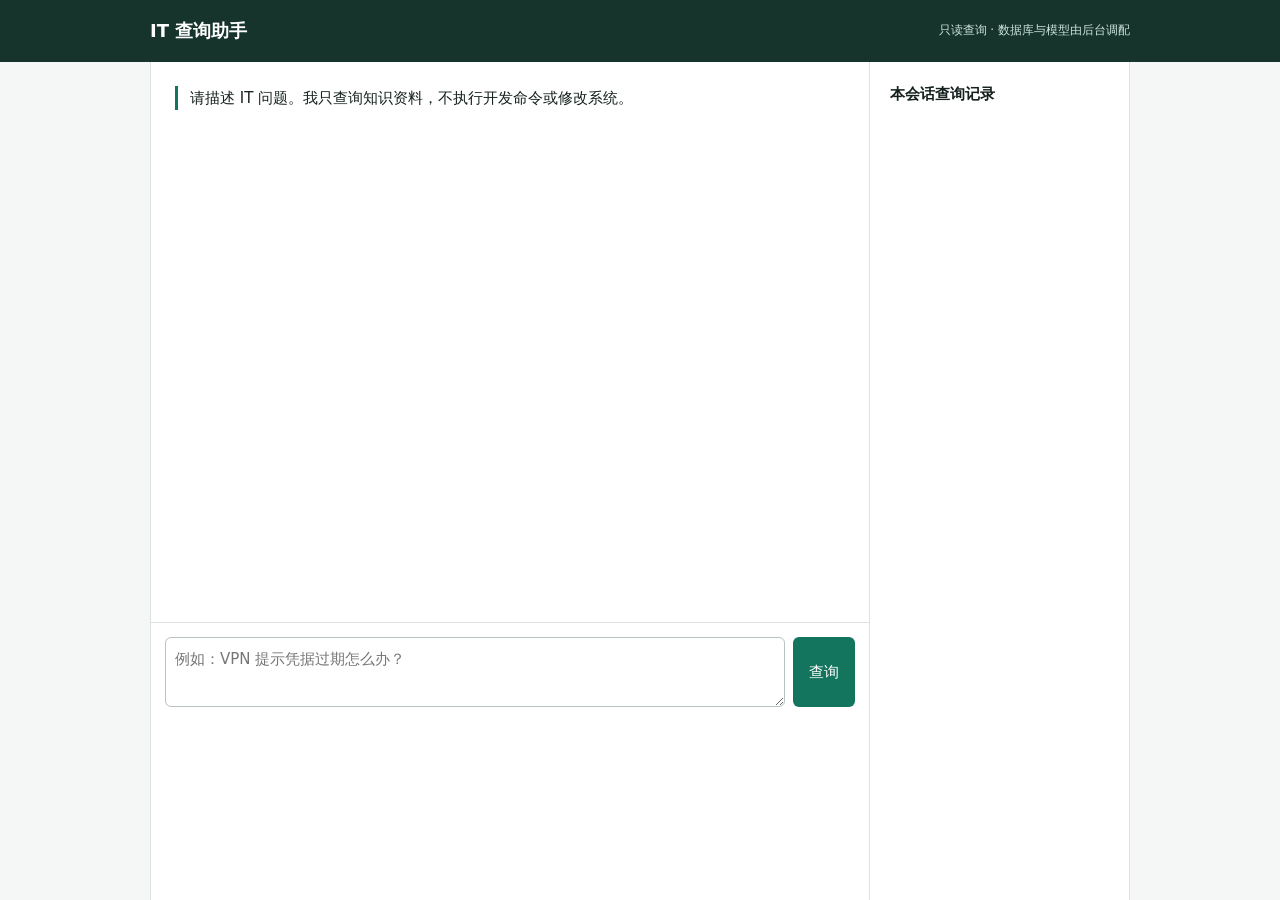
==== web/index.html @ 3ddb4ee2 "Initial IT query assistant project" ====
<!doctype html><html lang="zh-CN"><head><meta charset="utf-8"><meta name="viewport" content="width=device-width,initial-scale=1"><title>IT 查询助手</title>
<style>:root{--ink:#15211e;--muted:#65716c;--line:#dce3df;--accent:#14755f;--wash:#f4f7f5}*{box-sizing:border-box}body{margin:0;background:var(--wash);color:var(--ink);font:15px/1.6 system-ui,"Microsoft YaHei",sans-serif}header{height:62px;background:#17342c;color:#fff;display:flex;align-items:center;justify-content:space-between;padding:0 max(20px,calc((100vw - 980px)/2))}header b{font-size:18px}.tag{font-size:12px;color:#cce4dc}main{max-width:980px;margin:auto;background:#fff;min-height:calc(100vh - 62px);display:grid;grid-template-columns:minmax(0,1fr) 260px;border-inline:1px solid var(--line)}#chat{padding:24px;display:flex;flex-direction:column;gap:14px;min-height:560px}.msg{max-width:88%;white-space:pre-wrap}.user{align-self:flex-end;background:#e4f2ed;padding:10px 12px;border-radius:7px}.bot{border-left:3px solid var(--accent);padding-left:12px}.sources,.route{font-size:12px;color:var(--muted);margin-top:7px}.composer{display:flex;gap:8px;border-top:1px solid var(--line);padding:14px}textarea{flex:1;min-height:70px;resize:vertical;border:1px solid #b8c4be;border-radius:6px;padding:9px;font:inherit}button{border:0;border-radius:6px;background:var(--accent);color:#fff;padding:9px 16px;font:inherit;cursor:pointer}aside{border-left:1px solid var(--line);padding:20px}aside h2{font-size:15px;margin:0 0 12px}#history{padding-left:18px;color:var(--muted)}#history li{margin:8px 0}@media(max-width:720px){main{display:block;border:0}aside{border-left:0;border-top:1px solid var(--line)}}</style></head>
<body><header><b>IT 查询助手</b><span class="tag">只读查询 · 数据库与模型由后台调配</span></header><main><section><div id="chat"><div class="msg bot">请描述 IT 问题。我只查询知识资料，不执行开发命令或修改系统。</div></div><div class="composer"><textarea id="q" placeholder="例如：VPN 提示凭据过期怎么办？"></textarea><button id="send">查询</button></div></section><aside><h2>本会话查询记录</h2><ol id="history"></ol></aside></main>
<script>(()=>{const sid=sessionStorage.getItem('it_query_session')||crypto.randomUUID();sessionStorage.setItem('it_query_session',sid);const $=id=>document.getElementById(id);function msg(text,kind,meta){const d=document.createElement('div');d.className='msg '+kind;d.textContent=text;if(meta?.citations?.length){const s=document.createElement('div');s.className='sources';s.textContent='资料出处：'+meta.citations.map(x=>`${x.source} / ${x.section}（第 ${x.line} 行）`).join('；');d.appendChild(s)}if(meta?.model){const r=document.createElement('div');r.className='route';r.textContent=`后台路由：${meta.model.route} · ${meta.model.provider} · ${meta.model.model}`;d.appendChild(r)}$('chat').appendChild(d);d.scrollIntoView({block:'end'})}async function load(){const r=await fetch('/api/history?session_id='+encodeURIComponent(sid));const j=await r.json();$('history').innerHTML='';for(const x of j.items||[]){const li=document.createElement('li');li.textContent=x.question;$('history').appendChild(li)}}$('send').onclick=async()=>{const q=$('q').value.trim();if(!q)return;msg(q,'user');$('q').value='';$('send').disabled=true;try{const r=await fetch('/api/query',{method:'POST',headers:{'Content-Type':'application/json'},body:JSON.stringify({session_id:sid,question:q})});const j=await r.json();if(!j.ok)throw new Error(j.error);msg(j.answer,'bot',j);await load()}catch(e){msg('查询失败：'+e.message,'bot')}finally{$('send').disabled=false}};$('q').addEventListener('keydown',e=>{if(e.key==='Enter'&&!e.shiftKey){e.preventDefault();$('send').click()}});load()})();</script></body></html>
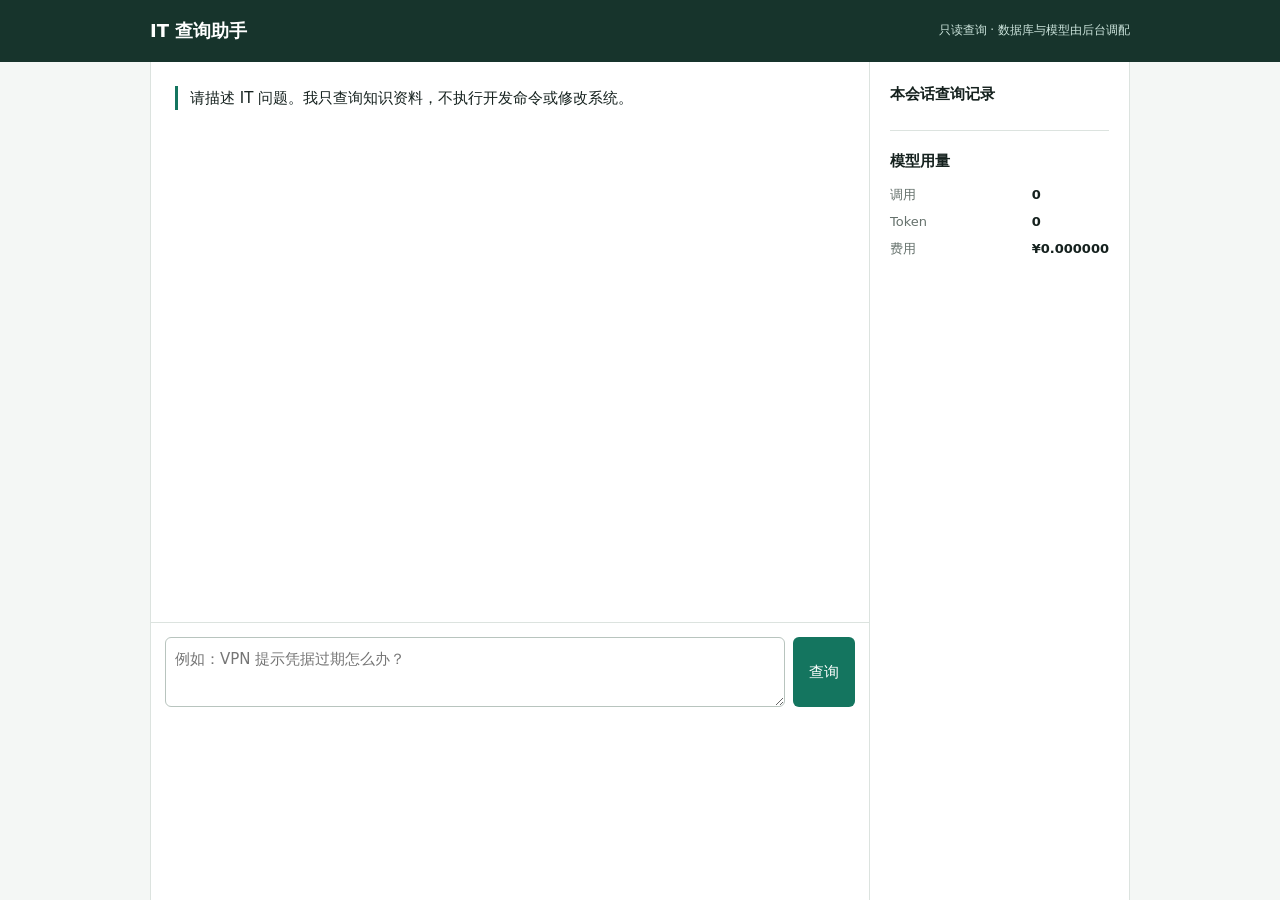
==== commit bce082a9: "Add real model gateway and usage ledger" ====
--- a/web/index.html
+++ b/web/index.html
@@ -1,5 +1,4 @@
 <!doctype html><html lang="zh-CN"><head><meta charset="utf-8"><meta name="viewport" content="width=device-width,initial-scale=1"><title>IT 查询助手</title>
-<style>:root{--ink:#15211e;--muted:#65716c;--line:#dce3df;--accent:#14755f;--wash:#f4f7f5}*{box-sizing:border-box}body{margin:0;background:var(--wash);color:var(--ink);font:15px/1.6 system-ui,"Microsoft YaHei",sans-serif}header{height:62px;background:#17342c;color:#fff;display:flex;align-items:center;justify-content:space-between;padding:0 max(20px,calc((100vw - 980px)/2))}header b{font-size:18px}.tag{font-size:12px;color:#cce4dc}main{max-width:980px;margin:auto;background:#fff;min-height:calc(100vh - 62px);display:grid;grid-template-columns:minmax(0,1fr) 260px;border-inline:1px solid var(--line)}#chat{padding:24px;display:flex;flex-direction:column;gap:14px;min-height:560px}.msg{max-width:88%;white-space:pre-wrap}.user{align-self:flex-end;background:#e4f2ed;padding:10px 12px;border-radius:7px}.bot{border-left:3px solid var(--accent);padding-left:12px}.sources,.route{font-size:12px;color:var(--muted);margin-top:7px}.composer{display:flex;gap:8px;border-top:1px solid var(--line);padding:14px}textarea{flex:1;min-height:70px;resize:vertical;border:1px solid #b8c4be;border-radius:6px;padding:9px;font:inherit}button{border:0;border-radius:6px;background:var(--accent);color:#fff;padding:9px 16px;font:inherit;cursor:pointer}aside{border-left:1px solid var(--line);padding:20px}aside h2{font-size:15px;margin:0 0 12px}#history{padding-left:18px;color:var(--muted)}#history li{margin:8px 0}@media(max-width:720px){main{display:block;border:0}aside{border-left:0;border-top:1px solid var(--line)}}</style></head>
-<body><header><b>IT 查询助手</b><span class="tag">只读查询 · 数据库与模型由后台调配</span></header><main><section><div id="chat"><div class="msg bot">请描述 IT 问题。我只查询知识资料，不执行开发命令或修改系统。</div></div><div class="composer"><textarea id="q" placeholder="例如：VPN 提示凭据过期怎么办？"></textarea><button id="send">查询</button></div></section><aside><h2>本会话查询记录</h2><ol id="history"></ol></aside></main>
-<script>(()=>{const sid=sessionStorage.getItem('it_query_session')||crypto.randomUUID();sessionStorage.setItem('it_query_session',sid);const $=id=>document.getElementById(id);function msg(text,kind,meta){const d=document.createElement('div');d.className='msg '+kind;d.textContent=text;if(meta?.citations?.length){const s=document.createElement('div');s.className='sources';s.textContent='资料出处：'+meta.citations.map(x=>`${x.source} / ${x.section}（第 ${x.line} 行）`).join('；');d.appendChild(s)}if(meta?.model){const r=document.createElement('div');r.className='route';r.textContent=`后台路由：${meta.model.route} · ${meta.model.provider} · ${meta.model.model}`;d.appendChild(r)}$('chat').appendChild(d);d.scrollIntoView({block:'end'})}async function load(){const r=await fetch('/api/history?session_id='+encodeURIComponent(sid));const j=await r.json();$('history').innerHTML='';for(const x of j.items||[]){const li=document.createElement('li');li.textContent=x.question;$('history').appendChild(li)}}$('send').onclick=async()=>{const q=$('q').value.trim();if(!q)return;msg(q,'user');$('q').value='';$('send').disabled=true;try{const r=await fetch('/api/query',{method:'POST',headers:{'Content-Type':'application/json'},body:JSON.stringify({session_id:sid,question:q})});const j=await r.json();if(!j.ok)throw new Error(j.error);msg(j.answer,'bot',j);await load()}catch(e){msg('查询失败：'+e.message,'bot')}finally{$('send').disabled=false}};$('q').addEventListener('keydown',e=>{if(e.key==='Enter'&&!e.shiftKey){e.preventDefault();$('send').click()}});load()})();</script></body></html>
-
+<style>:root{--ink:#15211e;--muted:#65716c;--line:#dce3df;--accent:#14755f;--wash:#f4f7f5}*{box-sizing:border-box}body{margin:0;background:var(--wash);color:var(--ink);font:15px/1.6 system-ui,"Microsoft YaHei",sans-serif}header{height:62px;background:#17342c;color:#fff;display:flex;align-items:center;justify-content:space-between;padding:0 max(20px,calc((100vw - 980px)/2))}header b{font-size:18px}.tag{font-size:12px;color:#cce4dc}main{max-width:980px;margin:auto;background:#fff;min-height:calc(100vh - 62px);display:grid;grid-template-columns:minmax(0,1fr) 260px;border-inline:1px solid var(--line)}#chat{padding:24px;display:flex;flex-direction:column;gap:14px;min-height:560px}.msg{max-width:88%;white-space:pre-wrap}.user{align-self:flex-end;background:#e4f2ed;padding:10px 12px;border-radius:7px}.bot{border-left:3px solid var(--accent);padding-left:12px}.sources,.route{font-size:12px;color:var(--muted);margin-top:7px}.composer{display:flex;gap:8px;border-top:1px solid var(--line);padding:14px}textarea{flex:1;min-height:70px;resize:vertical;border:1px solid #b8c4be;border-radius:6px;padding:9px;font:inherit}button{border:0;border-radius:6px;background:var(--accent);color:#fff;padding:9px 16px;font:inherit;cursor:pointer}aside{border-left:1px solid var(--line);padding:20px}aside h2{font-size:15px;margin:0 0 12px}aside h2:not(:first-child){margin-top:24px;padding-top:18px;border-top:1px solid var(--line)}#history{padding-left:18px;color:var(--muted)}#history li{margin:8px 0}.usage{display:grid;grid-template-columns:1fr auto;gap:6px 12px;font-size:13px;color:var(--muted)}.usage strong{color:var(--ink);font-variant-numeric:tabular-nums}@media(max-width:720px){main{display:block;border:0}aside{border-left:0;border-top:1px solid var(--line)}}</style></head>
+<body><header><b>IT 查询助手</b><span class="tag">只读查询 · 数据库与模型由后台调配</span></header><main><section><div id="chat"><div class="msg bot">请描述 IT 问题。我只查询知识资料，不执行开发命令或修改系统。</div></div><div class="composer"><textarea id="q" placeholder="例如：VPN 提示凭据过期怎么办？"></textarea><button id="send">查询</button></div></section><aside><h2>本会话查询记录</h2><ol id="history"></ol><h2>模型用量</h2><div class="usage"><span>调用</span><strong id="calls">0</strong><span>Token</span><strong id="tokens">0</strong><span>费用</span><strong id="cost">¥0.000000</strong></div></aside></main>
+<script>(()=>{const sid=sessionStorage.getItem('it_query_session')||crypto.randomUUID();sessionStorage.setItem('it_query_session',sid);const $=id=>document.getElementById(id);function msg(text,kind,meta){const d=document.createElement('div');d.className='msg '+kind;d.textContent=text;if(meta?.citations?.length){const s=document.createElement('div');s.className='sources';s.textContent='资料出处：'+meta.citations.map(x=>`${x.source} / ${x.section}（第 ${x.line} 行）`).join('；');d.appendChild(s)}if(meta?.model){const r=document.createElement('div');r.className='route';const u=meta.usage?.usage_reported?` · ${meta.usage.total_tokens} Token${meta.usage.cost_cny===null?' · 价格未配置':` · ¥${meta.usage.cost_cny.toFixed(6)}`}`:meta.usage?' · 供应商未返回用量':'';r.textContent=`后台路由：${meta.model.route} · ${meta.model.provider} · ${meta.model.model}${u}`;d.appendChild(r)}$('chat').appendChild(d);d.scrollIntoView({block:'end'})}async function load(){const [history,usage]=await Promise.all([fetch('/api/history?session_id='+encodeURIComponent(sid)),fetch('/api/usage/summary?session_id='+encodeURIComponent(sid))]);const h=await history.json(),u=await usage.json();$('history').innerHTML='';for(const x of h.items||[]){const li=document.createElement('li');li.textContent=x.question;$('history').appendChild(li)}$('calls').textContent=u.successful_calls||0;$('tokens').textContent=(u.total_tokens||0).toLocaleString();$('cost').textContent=`¥${Number(u.cost_cny||0).toFixed(6)}${u.unpriced_calls?' + 未定价':''}${u.unmetered_calls?' + 未计量':''}`}$('send').onclick=async()=>{const q=$('q').value.trim();if(!q)return;msg(q,'user');$('q').value='';$('send').disabled=true;try{const r=await fetch('/api/query',{method:'POST',headers:{'Content-Type':'application/json'},body:JSON.stringify({session_id:sid,question:q})});const j=await r.json();if(!j.ok)throw new Error(j.error);msg(j.answer,'bot',j);await load()}catch(e){msg('查询失败：'+e.message,'bot')}finally{$('send').disabled=false}};$('q').addEventListener('keydown',e=>{if(e.key==='Enter'&&!e.shiftKey){e.preventDefault();$('send').click()}});load()})();</script></body></html>
